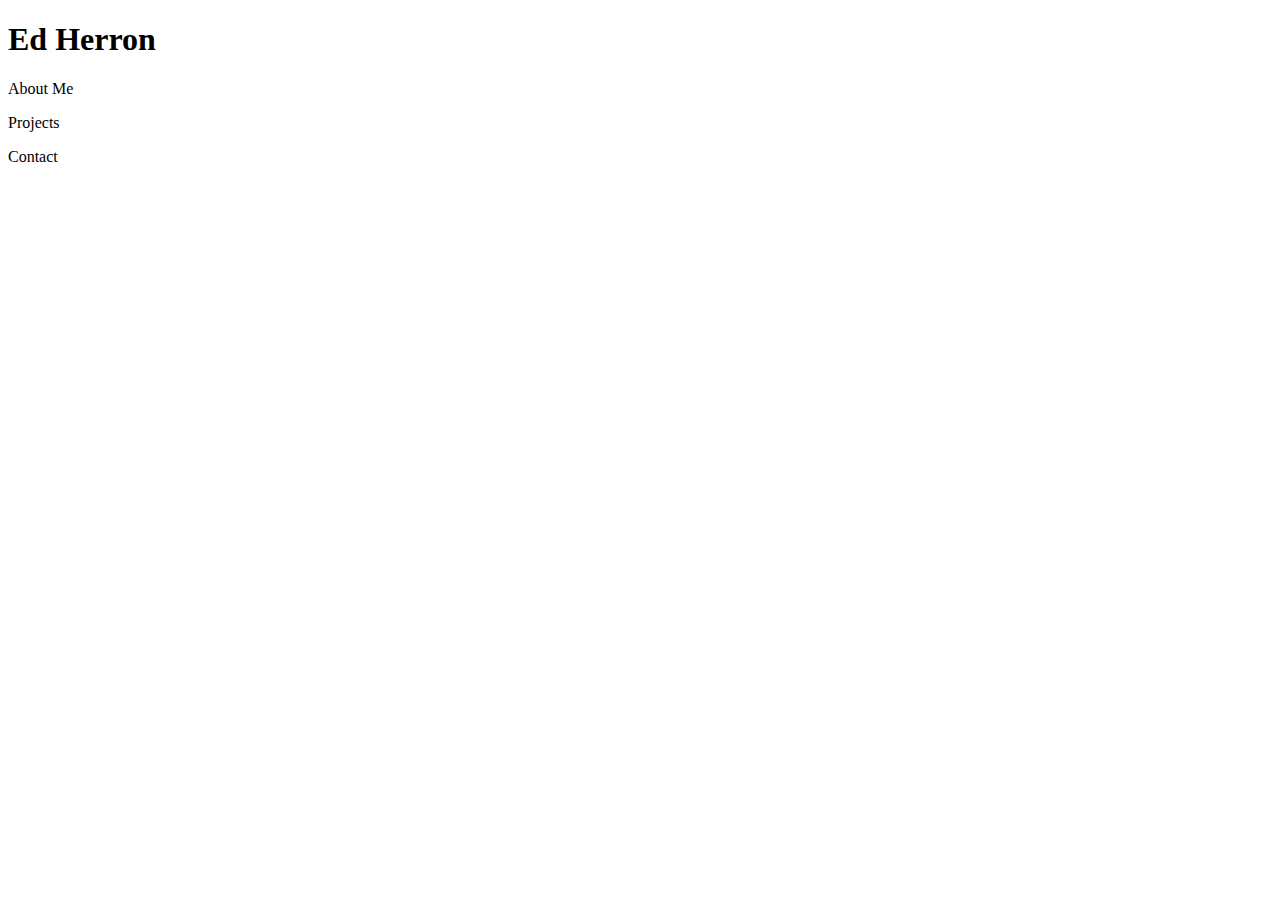
==== index.html @ ae75cc05 "First commit" ====
<!DOCTYPE html>
<html>
    <head>
        <title>Ed Herron</title>
        <meta charset="utf-8">
        <meta name="viewport" content="width=device-width, initial-scale=1">
        <link rel="stylesheet" href="./styles/style.css">
    </head>
    <body>
        <header>
            <h1>Ed Herron</h1>
            <nav>
                <p>About Me</p>
                <p>Projects</p>
                <p>Contact</p>
            </nav>
        </header>
    </body>
</html>
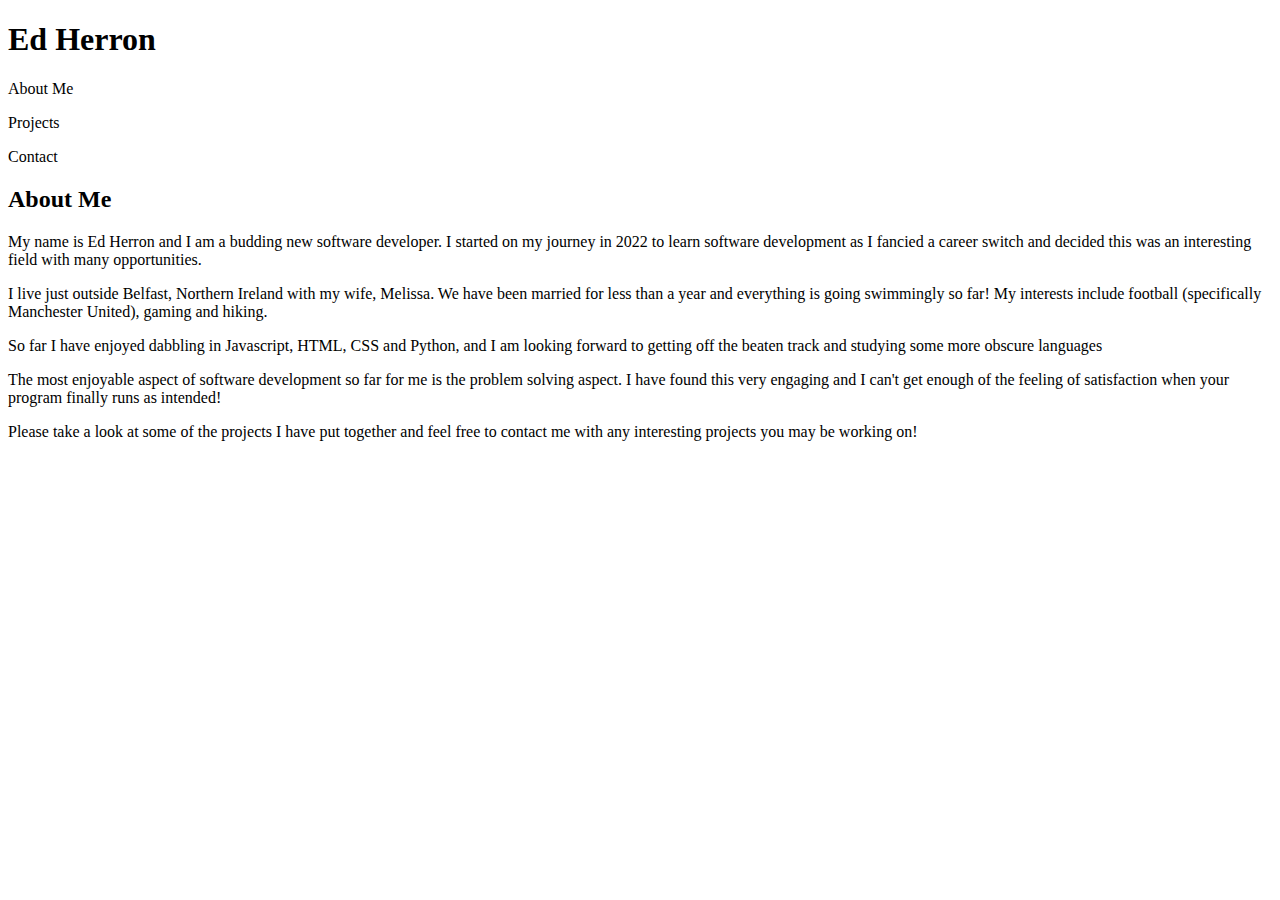
==== commit 84fae51f: "added README file and included About Me info" ====
--- a/index.html
+++ b/index.html
@@ -15,5 +15,20 @@
                 <p>Contact</p>
             </nav>
         </header>
+        <main>
+            <div class="container" id="about-me-and-pic">
+                <div id="about-me">
+                    <h2>About Me</h2>
+                    <p>My name is Ed Herron and I am a budding new software developer. I started on my journey in 2022 to learn software development as I fancied a career switch and decided this was an interesting field with many opportunities.</p>
+                    <p>I live just outside Belfast, Northern Ireland with my wife, Melissa. We have been married for less than a year and everything is going swimmingly so far! My interests include football (specifically Manchester United), gaming and hiking.</p>
+                    <p>So far I have enjoyed dabbling in Javascript, HTML, CSS and Python, and I am looking forward to getting off the beaten track and studying some more obscure languages</p>
+                    <p>The most enjoyable aspect of software development so far for me is the problem solving aspect. I have found this very engaging and I can't get enough of the feeling of satisfaction when your program finally runs as intended!</p>
+                    <p>Please take a look at some of the projects I have put together and feel free to contact me with any interesting projects you may be working on!</p>
+                </div>
+                <div id="picture">
+                    <img src
+                </div>
+            </div>
+        </main>
     </body>
 </html>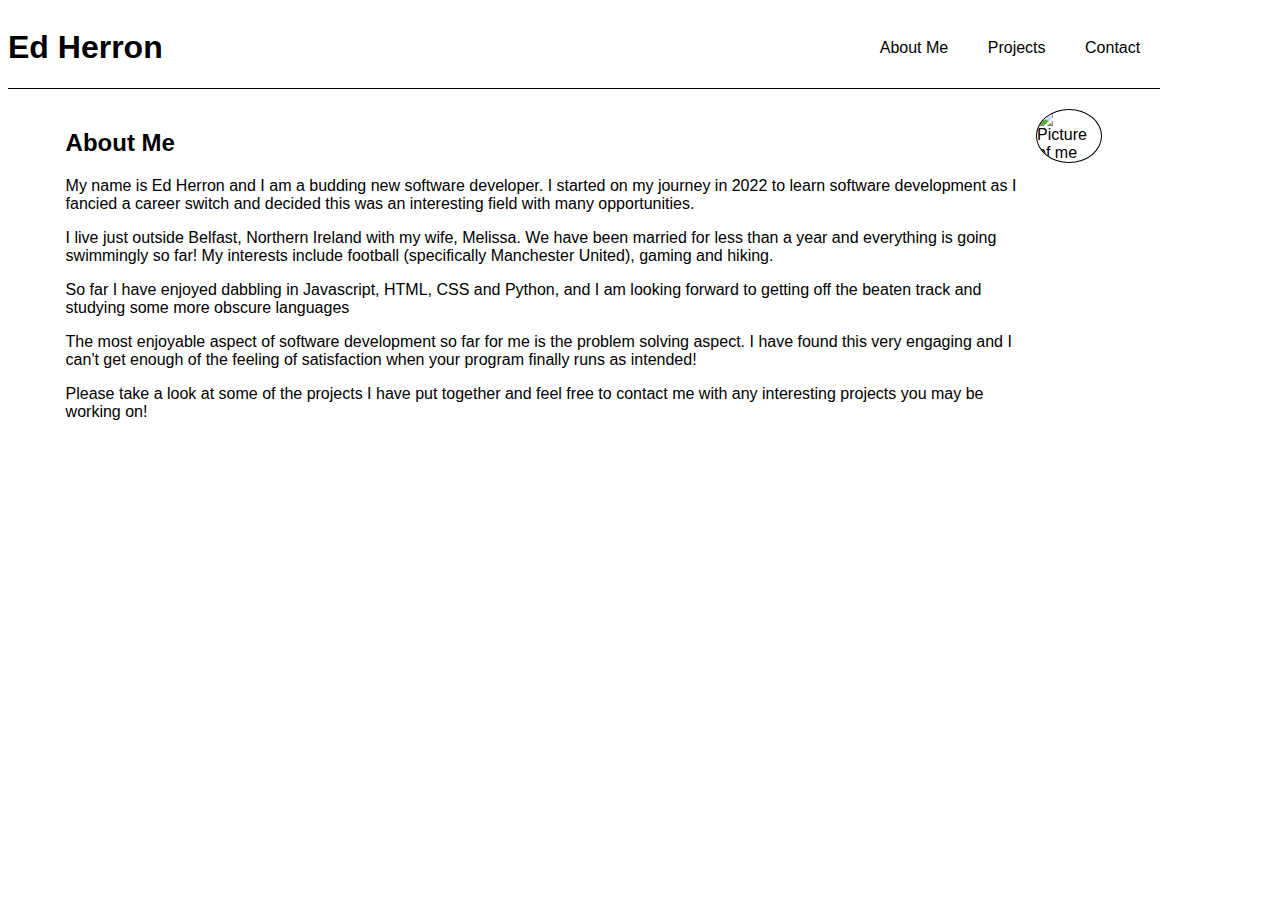
==== commit 2e95d362: "Added CSS to start styling webpage" ====
--- a/index.html
+++ b/index.html
@@ -26,7 +26,7 @@
                     <p>Please take a look at some of the projects I have put together and feel free to contact me with any interesting projects you may be working on!</p>
                 </div>
                 <div id="picture">
-                    <img src
+                    <img src="./media/pic-of-me.jpg" alt="Picture of me" class="pic-of-me">
                 </div>
             </div>
         </main>
--- a/styles/style.css
+++ b/styles/style.css
@@ -0,0 +1,35 @@
+* {
+    font-family: helvetica, sans-serif;
+}
+
+body {
+    width: 90%;
+
+}
+
+header {
+    display: flex;
+    justify-content: space-between;
+    max-width: 1500px;
+    margin: 0 auto 20px auto;
+    border-bottom: solid 1px black;
+}
+
+nav {
+    width: 300px;
+    display: flex;
+    justify-content: space-around;
+    align-items: center;
+}
+
+.container {
+    display: flex;
+    width: 90%;
+    margin: 0 auto;
+}
+
+.pic-of-me {
+    width: 85%;
+    border-radius: 100%;
+    border: solid 1px black;
+}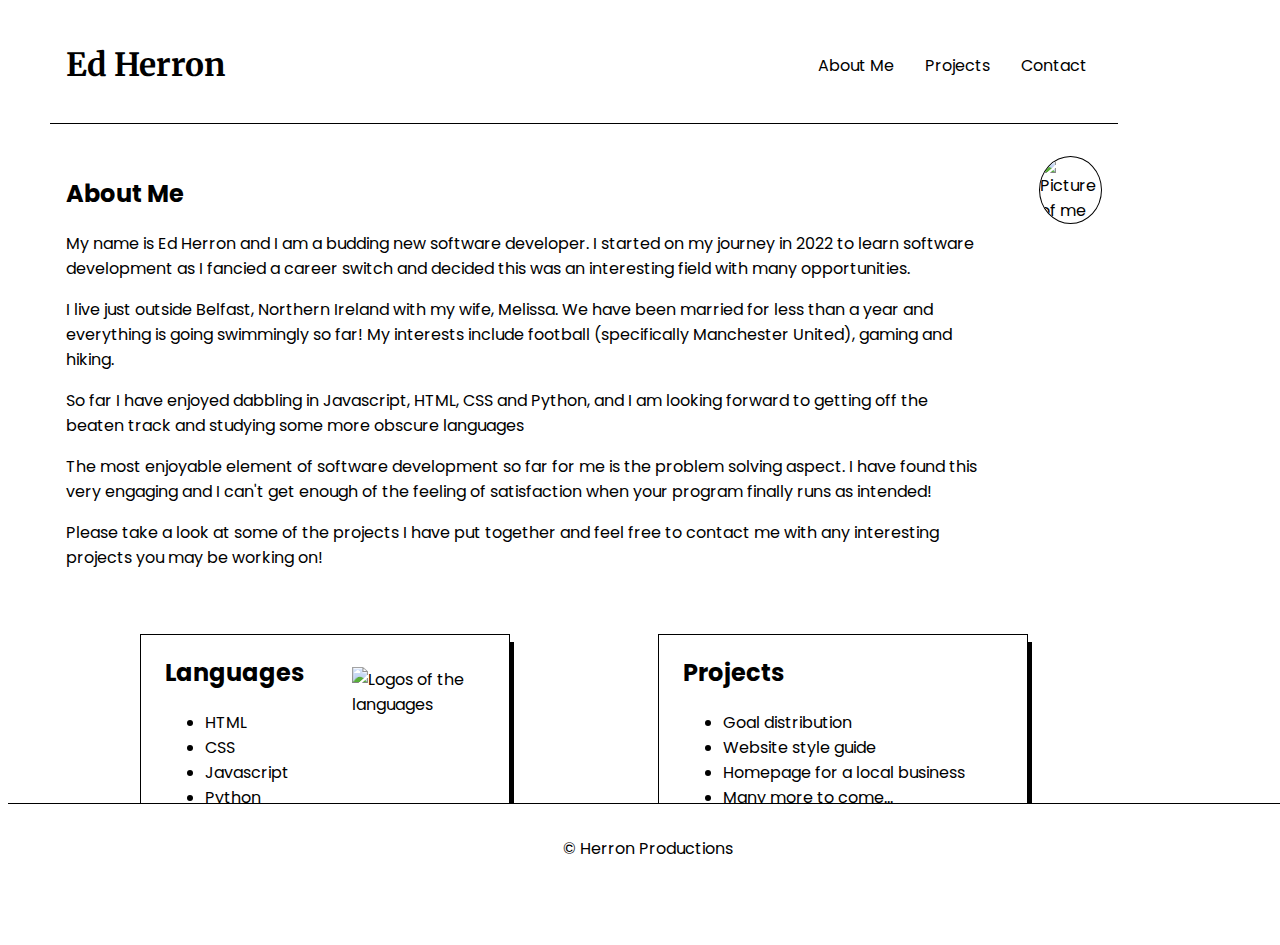
==== commit c10fc99c: "homepage HTML complete. needs styled" ====
--- a/index.html
+++ b/index.html
@@ -5,6 +5,9 @@
         <meta charset="utf-8">
         <meta name="viewport" content="width=device-width, initial-scale=1">
         <link rel="stylesheet" href="./styles/style.css">
+        <link rel="preconnect" href="https://fonts.googleapis.com">
+        <link rel="preconnect" href="https://fonts.gstatic.com" crossorigin>
+        <link href="https://fonts.googleapis.com/css2?family=Merriweather&family=Poppins&display=swap" rel="stylesheet">
     </head>
     <body>
         <header>
@@ -22,13 +25,41 @@
                     <p>My name is Ed Herron and I am a budding new software developer. I started on my journey in 2022 to learn software development as I fancied a career switch and decided this was an interesting field with many opportunities.</p>
                     <p>I live just outside Belfast, Northern Ireland with my wife, Melissa. We have been married for less than a year and everything is going swimmingly so far! My interests include football (specifically Manchester United), gaming and hiking.</p>
                     <p>So far I have enjoyed dabbling in Javascript, HTML, CSS and Python, and I am looking forward to getting off the beaten track and studying some more obscure languages</p>
-                    <p>The most enjoyable aspect of software development so far for me is the problem solving aspect. I have found this very engaging and I can't get enough of the feeling of satisfaction when your program finally runs as intended!</p>
+                    <p>The most enjoyable element of software development so far for me is the problem solving aspect. I have found this very engaging and I can't get enough of the feeling of satisfaction when your program finally runs as intended!</p>
                     <p>Please take a look at some of the projects I have put together and feel free to contact me with any interesting projects you may be working on!</p>
                 </div>
                 <div id="picture">
                     <img src="./media/pic-of-me.jpg" alt="Picture of me" class="pic-of-me">
                 </div>
             </div>
+            <div class="container" id="languages-and-projects">
+                <div id="languages">
+                    <div>
+                        <h2>Languages</h2>
+                        <ul>
+                            <li>HTML</li>
+                            <li>CSS</li>
+                            <li>Javascript</li>
+                            <li>Python</li>
+                        </ul>
+                    </div>
+                    <div>
+                        <img src="./media/language-logos.png" alt="Logos of the languages" class="language-logos">
+                    </div>
+                </div>
+                <div id="projects">
+                    <h2>Projects</h2>
+                    <ul>
+                        <li>Goal distribution</li>
+                        <li>Website style guide</li>
+                        <li>Homepage for a local business</li>
+                        <li>Many more to come...</li>
+                    </ul>
+                </div>
+            </div>
         </main>
+        <footer>
+            <p>&copy; Herron Productions</p>
+        </footer>
     </body>
 </html>--- a/styles/style.css
+++ b/styles/style.css
@@ -1,18 +1,24 @@
 * {
-    font-family: helvetica, sans-serif;
+    font-family: poppins, sans-serif;
 }
 
 body {
     width: 90%;
-
 }
 
 header {
     display: flex;
     justify-content: space-between;
-    max-width: 1500px;
-    margin: 0 auto 20px auto;
+    max-width: 90rem;
+    width: 90%;
+    margin: auto;
+    margin-bottom: 2rem;
     border-bottom: solid 1px black;
+    padding: 1rem;
+}
+
+h1 {
+    font-family: Merriweather, serif;
 }
 
 nav {
@@ -22,14 +28,63 @@
     align-items: center;
 }
 
+main {
+    max-width: 90rem;
+    margin: auto;
+    padding-bottom: 5rem;
+}
+
 .container {
     display: flex;
     width: 90%;
     margin: 0 auto;
 }
 
+#about-me-and-pic {
+    gap: 5%;
+}
+
 .pic-of-me {
     width: 85%;
     border-radius: 100%;
     border: solid 1px black;
+}
+
+#languages-and-projects {
+    margin-top: 3rem;
+    padding-bottom: 30px;
+    display: flex;
+    justify-content: space-around;
+}
+
+#languages, #projects {
+    margin: auto;
+    width: 20rem;
+    border: solid 1px black;
+    padding: 0 1.5rem;
+    box-shadow: 0.25rem 0.5rem;;
+}
+
+#languages {
+    display: flex;
+}
+
+.language-logos {
+    width: 7rem;
+    margin-top: 2rem;
+    margin-left: 3rem;
+}
+
+footer {
+    margin-top: auto;
+    text-align: center;
+    border-top: solid 1px black;
+    height: 5rem;
+    position: fixed;
+    bottom: 0;
+    width: 100%;
+    padding-top: 1rem;
+    z-index: 5;
+    opacity: 1;
+    background-color: rgba(255, 255, 255, 1)
 }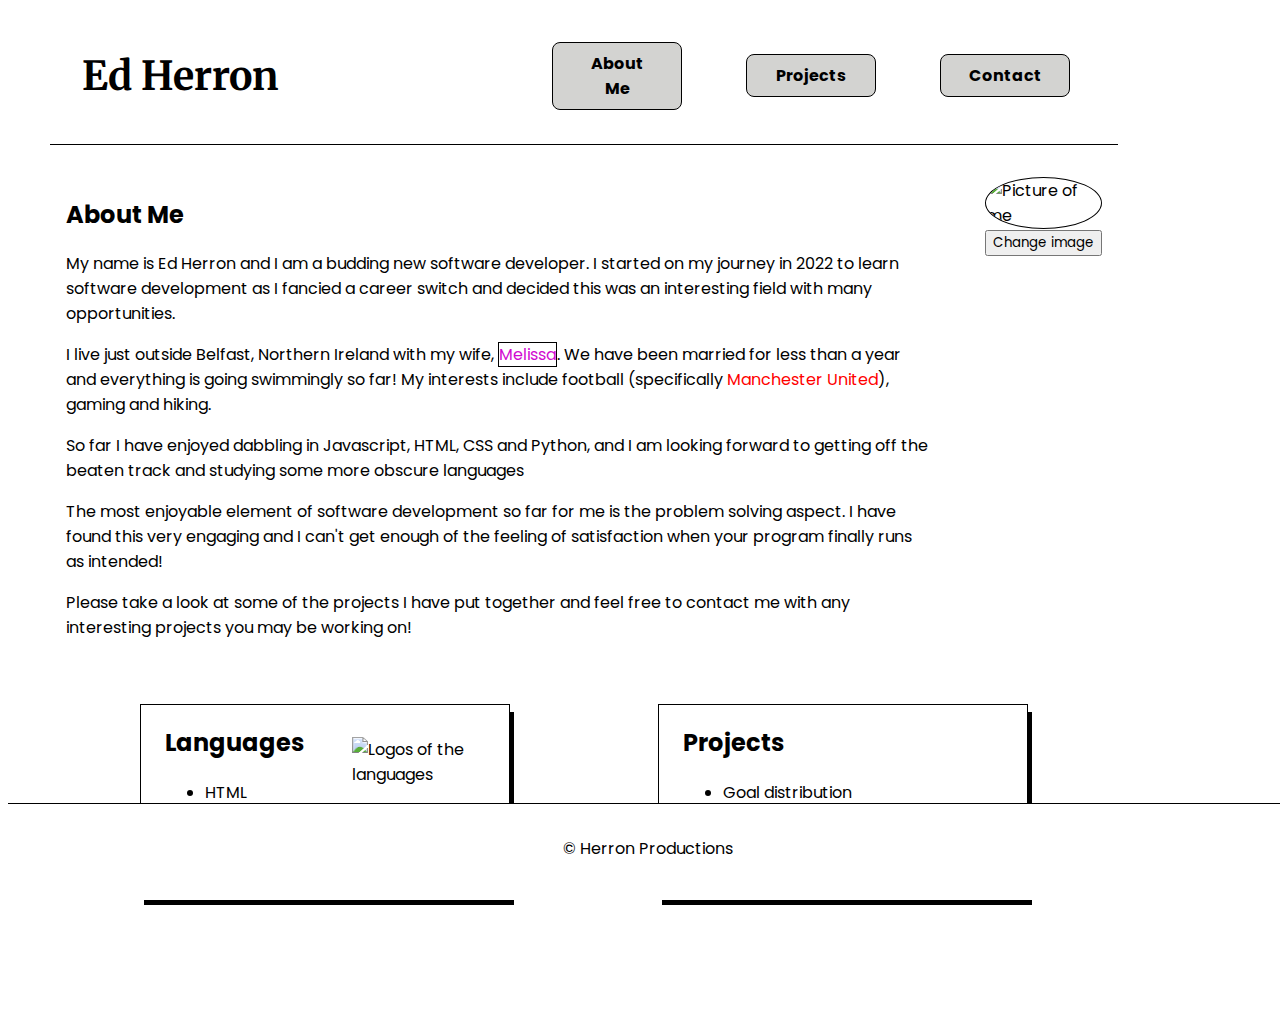
==== commit a9004030: "JS file added and started pic swap func" ====
--- a/index.html
+++ b/index.html
@@ -8,14 +8,15 @@
         <link rel="preconnect" href="https://fonts.googleapis.com">
         <link rel="preconnect" href="https://fonts.gstatic.com" crossorigin>
         <link href="https://fonts.googleapis.com/css2?family=Merriweather&family=Poppins&display=swap" rel="stylesheet">
+        <script src="./scripts/script.js"></script>
     </head>
     <body>
         <header>
-            <h1>Ed Herron</h1>
+            <h1 id="test">Ed Herron</h1>
             <nav>
-                <p>About Me</p>
-                <p>Projects</p>
-                <p>Contact</p>
+                <a href="#about-me"><p>About Me</p></a>
+                <a href="#projects"><p>Projects</p></a>
+                <a href=""><p>Contact</p></a>
             </nav>
         </header>
         <main>
@@ -23,13 +24,14 @@
                 <div id="about-me">
                     <h2>About Me</h2>
                     <p>My name is Ed Herron and I am a budding new software developer. I started on my journey in 2022 to learn software development as I fancied a career switch and decided this was an interesting field with many opportunities.</p>
-                    <p>I live just outside Belfast, Northern Ireland with my wife, Melissa. We have been married for less than a year and everything is going swimmingly so far! My interests include football (specifically Manchester United), gaming and hiking.</p>
+                    <p>I live just outside Belfast, Northern Ireland with my wife, <span id="my-wife">Melissa</span>. We have been married for less than a year and everything is going swimmingly so far! My interests include football (specifically <span id="united">Manchester United</span>), gaming and hiking.</p>
                     <p>So far I have enjoyed dabbling in Javascript, HTML, CSS and Python, and I am looking forward to getting off the beaten track and studying some more obscure languages</p>
                     <p>The most enjoyable element of software development so far for me is the problem solving aspect. I have found this very engaging and I can't get enough of the feeling of satisfaction when your program finally runs as intended!</p>
                     <p>Please take a look at some of the projects I have put together and feel free to contact me with any interesting projects you may be working on!</p>
                 </div>
                 <div id="picture">
-                    <img src="./media/pic-of-me.jpg" alt="Picture of me" class="pic-of-me">
+                    <img src="./media/pic-of-me.jpg" alt="Picture of me" class="pic-of-me" id="picture-of-me">
+                    <button onclick="updatePictureUnited()">Change image</button>
                 </div>
             </div>
             <div class="container" id="languages-and-projects">
--- a/styles/style.css
+++ b/styles/style.css
@@ -19,19 +19,51 @@
 
 h1 {
     font-family: Merriweather, serif;
+    font-size: 2.5rem;
+    margin-left: 1rem;
 }
 
 nav {
-    width: 300px;
+    /*width: 300px;*/
     display: flex;
     justify-content: space-around;
     align-items: center;
+}
+
+nav a p {
+    border: solid 1px black;
+    border-radius: 0.5rem;
+    padding: 0.5rem 1.5rem;
+    margin: 0 2rem;
+    width: 5rem;
+    text-align: center;
+    background-color: rgb(211, 211, 209);
+    color: black;
+    font-weight: bold;
+}
+
+nav a p:hover {
+    box-shadow: 0 12px 16px 0 rgba(0,0,0,0.24), 0 17px 50px 0 rgba(0,0,0,0.19);
+    background-color: rgb(185, 185, 185);
+}
+
+a {
+    text-decoration: none;
 }
 
 main {
     max-width: 90rem;
     margin: auto;
     padding-bottom: 5rem;
+}
+
+#united {
+    color: red;
+}
+
+#my-wife {
+    color: rgb(209, 10, 209);
+    border:solid 1px black;
 }
 
 .container {
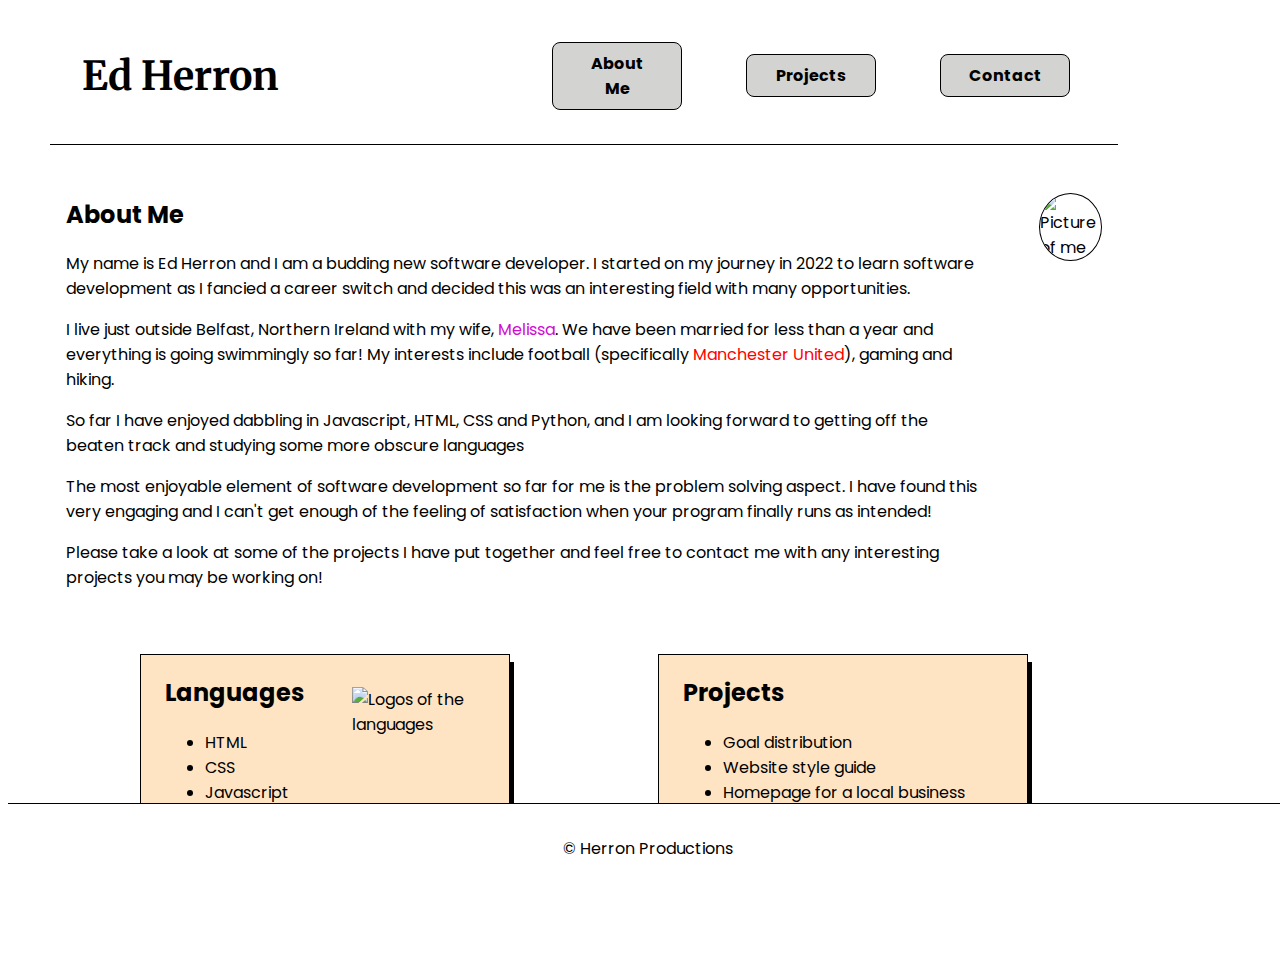
==== commit 0e8f2402: "javascript working as intended" ====
--- a/index.html
+++ b/index.html
@@ -8,7 +8,7 @@
         <link rel="preconnect" href="https://fonts.googleapis.com">
         <link rel="preconnect" href="https://fonts.gstatic.com" crossorigin>
         <link href="https://fonts.googleapis.com/css2?family=Merriweather&family=Poppins&display=swap" rel="stylesheet">
-        <script src="./scripts/script.js"></script>
+        <script src="./scripts/script.js" defer></script>
     </head>
     <body>
         <header>
@@ -31,7 +31,6 @@
                 </div>
                 <div id="picture">
                     <img src="./media/pic-of-me.jpg" alt="Picture of me" class="pic-of-me" id="picture-of-me">
-                    <button onclick="updatePictureUnited()">Change image</button>
                 </div>
             </div>
             <div class="container" id="languages-and-projects">
--- a/styles/style.css
+++ b/styles/style.css
@@ -63,7 +63,6 @@
 
 #my-wife {
     color: rgb(209, 10, 209);
-    border:solid 1px black;
 }
 
 .container {
@@ -78,6 +77,7 @@
 
 .pic-of-me {
     width: 85%;
+    margin-top: 1rem;
     border-radius: 100%;
     border: solid 1px black;
 }
@@ -94,7 +94,8 @@
     width: 20rem;
     border: solid 1px black;
     padding: 0 1.5rem;
-    box-shadow: 0.25rem 0.5rem;;
+    box-shadow: 0.25rem 0.5rem;
+    background-color: bisque;
 }
 
 #languages {
